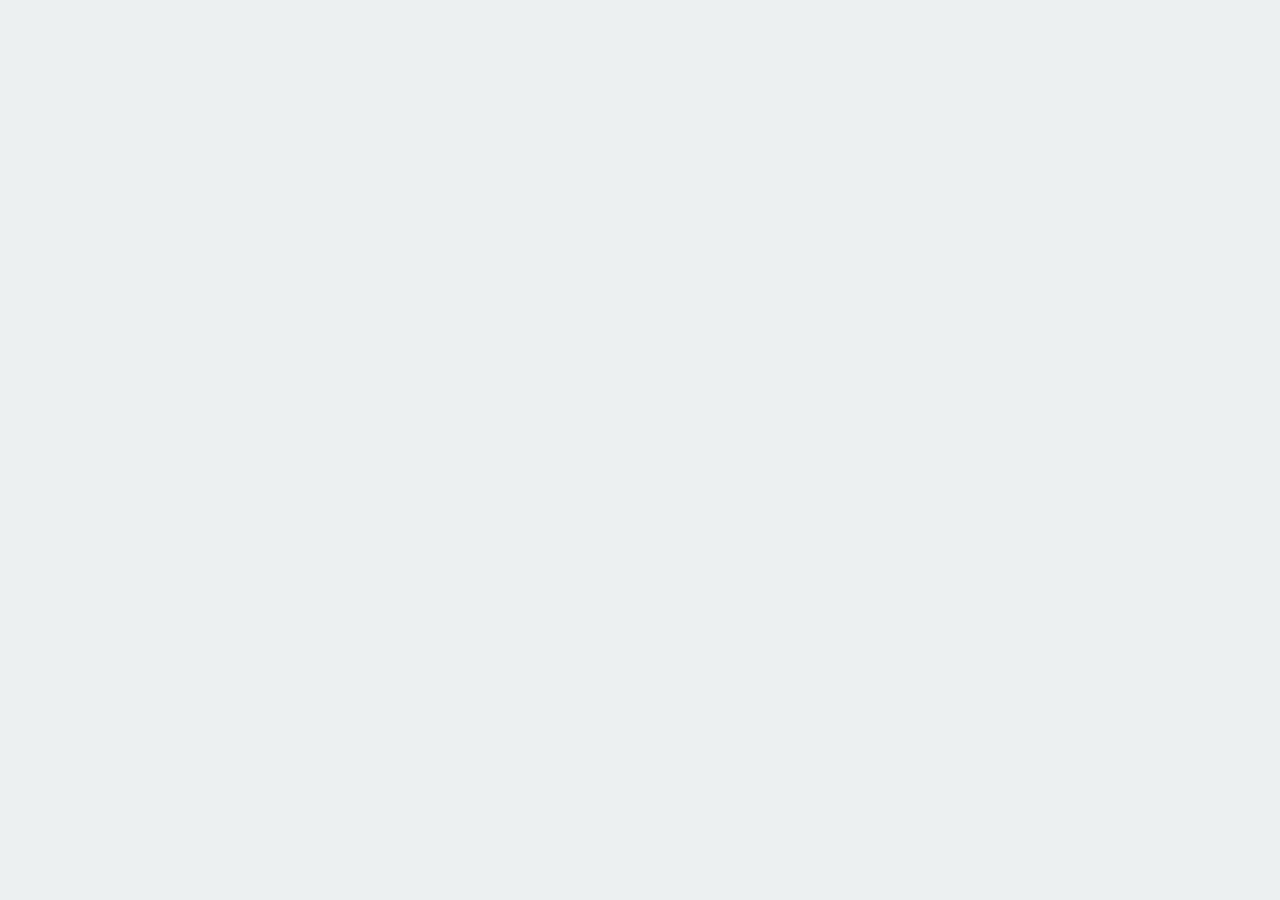
==== src/index.html @ d326c3db "adds graph.js file for code specific to neither sankey or PC" ====
<!DOCTYPE html>

<html lang="en">
    <head>
        <meta charset="UTF-8" />
        <title>PerformanceVis</title>
        <link href="styles.css" rel="stylesheet" />
    </head>
    <body>
        <div class="graphic">
            <svg id="canvas"></svg>
        </div>
    </body>
    <script src="https://d3js.org/d3.v6.min.js"></script>
    <script src="https://unpkg.com/d3-array@1"></script>
    <script src="https://unpkg.com/d3-collection@1"></script>
    <script src="https://unpkg.com/d3-path@1"></script>
    <script src="https://unpkg.com/d3-shape@1"></script>
    <script src="https://unpkg.com/d3-sankey@0"></script>
    <script src="js/data.js"></script>
    <script src="js/util-sankey.js"></script>
    <script src="js/util-pc.js"></script>
    <script src="js/parallel.js"></script>
    <script src="js/sankey.js"></script>
    <script src="js/legend.js"></script>
    <script src="js/graph.js"></script>
</html>
---- src/styles.css ----
body {
    background-color: #ecf0f1;
}

.graphic {
    width: 100%;
}

.graphic svg {
    display: block;
    margin-top: 50px;
    margin-left: auto;
    margin-right: auto;
}

.link {
    stroke-opacity: 0.3;
}

.link:hover {
    stroke-opacity: 0.6;
    cursor: pointer;
}

.lines {
    z-index: -9999;
}
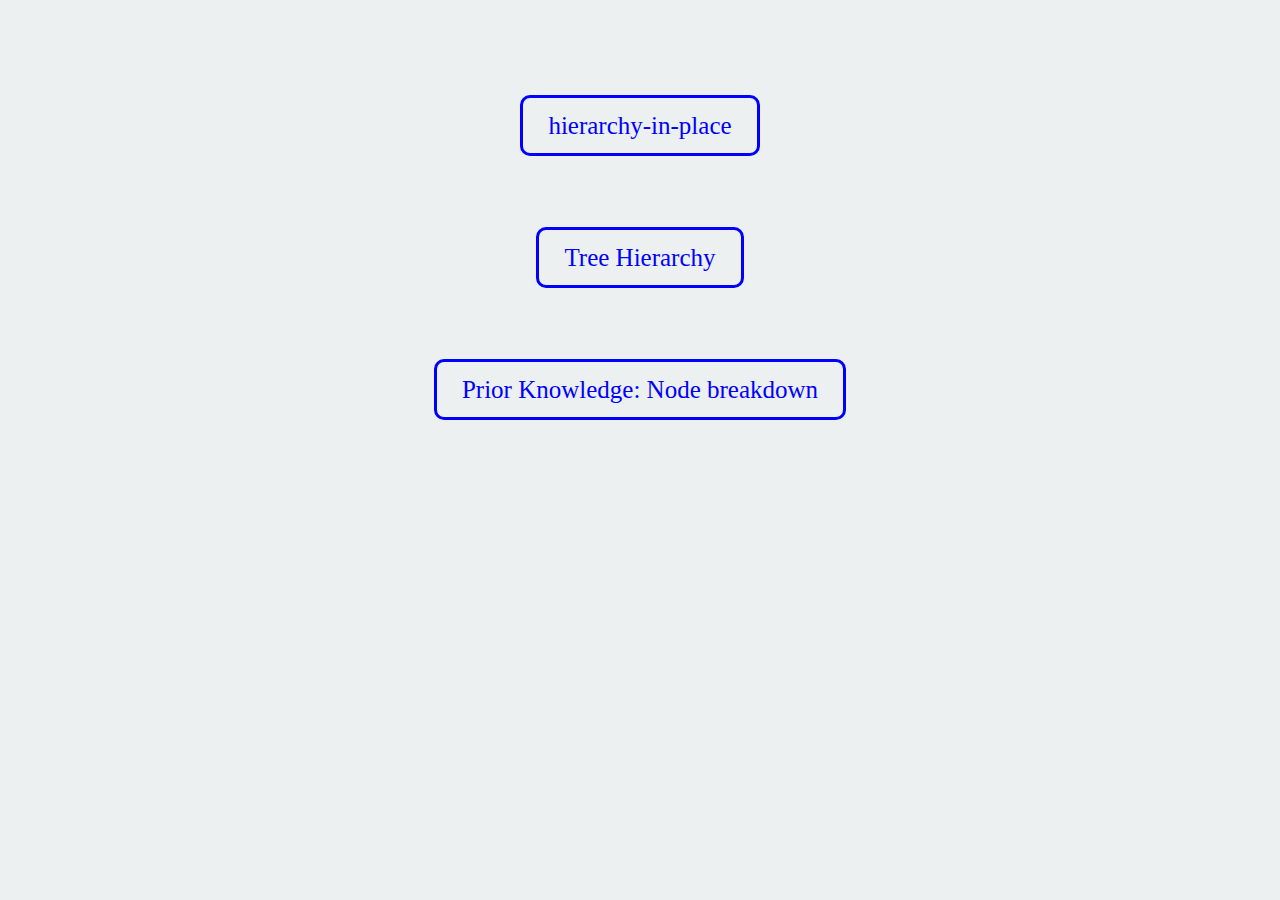
==== commit d790e300: "Restructuring: done" ====
--- a/src/index.html
+++ b/src/index.html
@@ -3,25 +3,22 @@
 <html lang="en">
     <head>
         <meta charset="UTF-8" />
-        <title>PerformanceVis</title>
+        <title>LearningViz</title>
         <link href="styles.css" rel="stylesheet" />
     </head>
     <body>
-        <div class="graphic">
-            <svg id="canvas"></svg>
+        <div class="flex-container">
+            <div>
+                <a href="hierarchy-in-place/index.html">hierarchy-in-place</a>
+            </div>
+            <div>
+                <a href="tree-hierarchy/index.html">Tree Hierarchy</a>
+            </div>
+            <div>
+                <a href="breakdown-history/index.html"
+                    >Prior Knowledge: Node breakdown</a
+                >
+            </div>
         </div>
     </body>
-    <script src="https://d3js.org/d3.v6.min.js"></script>
-    <script src="https://unpkg.com/d3-array@1"></script>
-    <script src="https://unpkg.com/d3-collection@1"></script>
-    <script src="https://unpkg.com/d3-path@1"></script>
-    <script src="https://unpkg.com/d3-shape@1"></script>
-    <script src="https://unpkg.com/d3-sankey@0"></script>
-    <script src="js/data.js"></script>
-    <script src="js/util-sankey.js"></script>
-    <script src="js/util-pc.js"></script>
-    <script src="js/parallel.js"></script>
-    <script src="js/sankey.js"></script>
-    <script src="js/legend.js"></script>
-    <script src="js/graph.js"></script>
 </html>
--- a/src/styles.css
+++ b/src/styles.css
@@ -2,26 +2,27 @@
     background-color: #ecf0f1;
 }
 
-.graphic {
-    width: 100%;
+.flex-container {
+    display: flex;
+    flex-direction: column;
+    margin-left: auto;
+    margin-right: auto;
+    font-size: 25px;
+    height: 500px;
+    width: 50%;
+    justify-content: space-evenly;
+    align-items: center;
 }
 
-.graphic svg {
-    display: block;
-    margin-top: 50px;
-    margin-left: auto;
-    margin-right: auto;
+a {
+    border-style: solid;
+    border-radius: 10px;
+    border-color: blue;
+    color: blue;
+    text-decoration: none;
+    padding: 14px 25px;
 }
 
-.link {
-    stroke-opacity: 0.3;
+a:hover {
+    background-color: lightblue;
 }
-
-.link:hover {
-    stroke-opacity: 0.6;
-    cursor: pointer;
-}
-
-.lines {
-    z-index: -9999;
-}
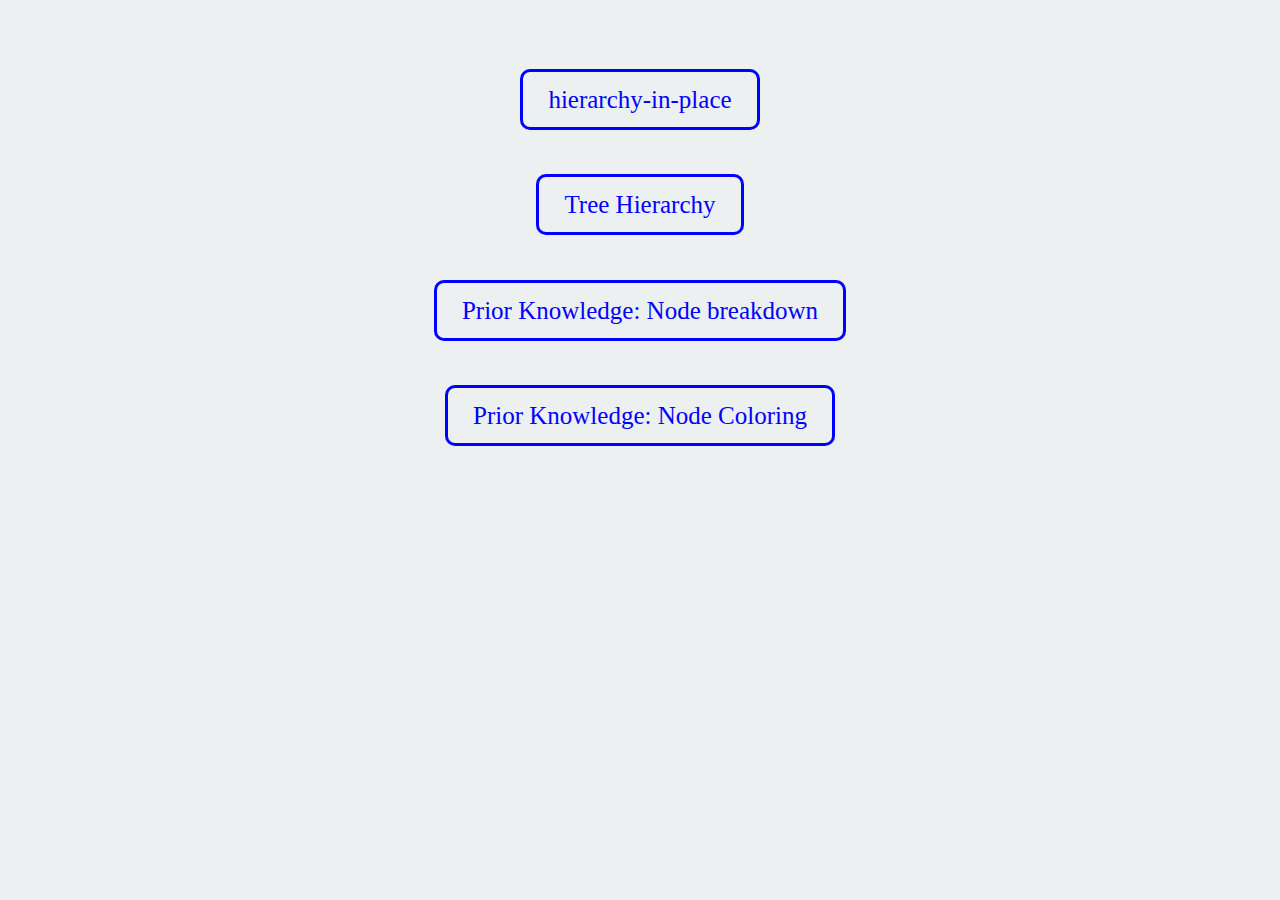
==== commit 8b6d836e: "Coloring history almost finishd" ====
--- a/src/index.html
+++ b/src/index.html
@@ -19,6 +19,11 @@
                     >Prior Knowledge: Node breakdown</a
                 >
             </div>
+            <div>
+                <a href="coloring-breakdown/index.html"
+                    >Prior Knowledge: Node Coloring</a
+                >
+            </div>
         </div>
     </body>
 </html>
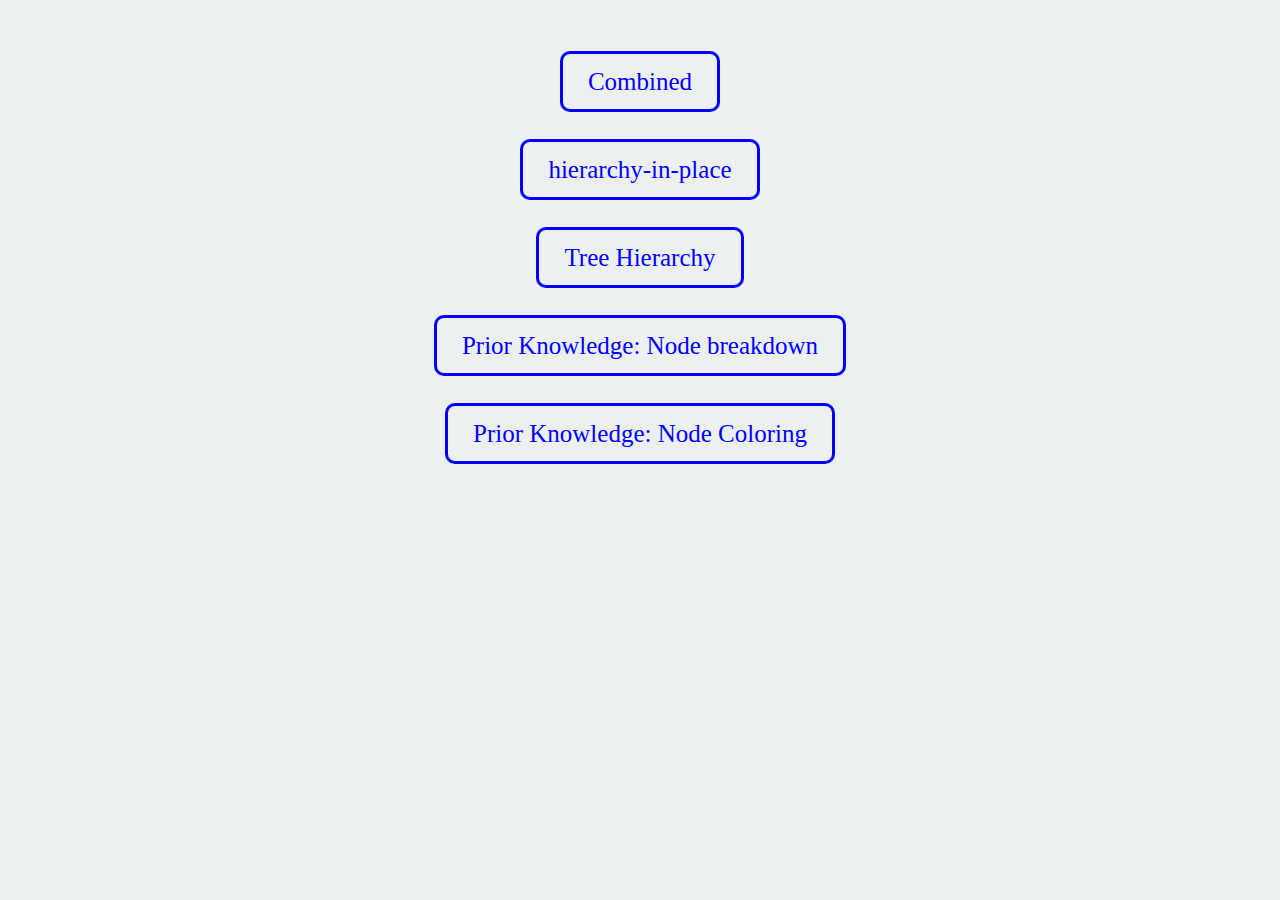
==== commit b9441c89: "Combined: done" ====
--- a/src/index.html
+++ b/src/index.html
@@ -8,6 +8,9 @@
     </head>
     <body>
         <div class="flex-container">
+            <div>
+                <a href="combined/index.html">Combined</a>
+            </div>
             <div>
                 <a href="hierarchy-in-place/index.html">hierarchy-in-place</a>
             </div>
